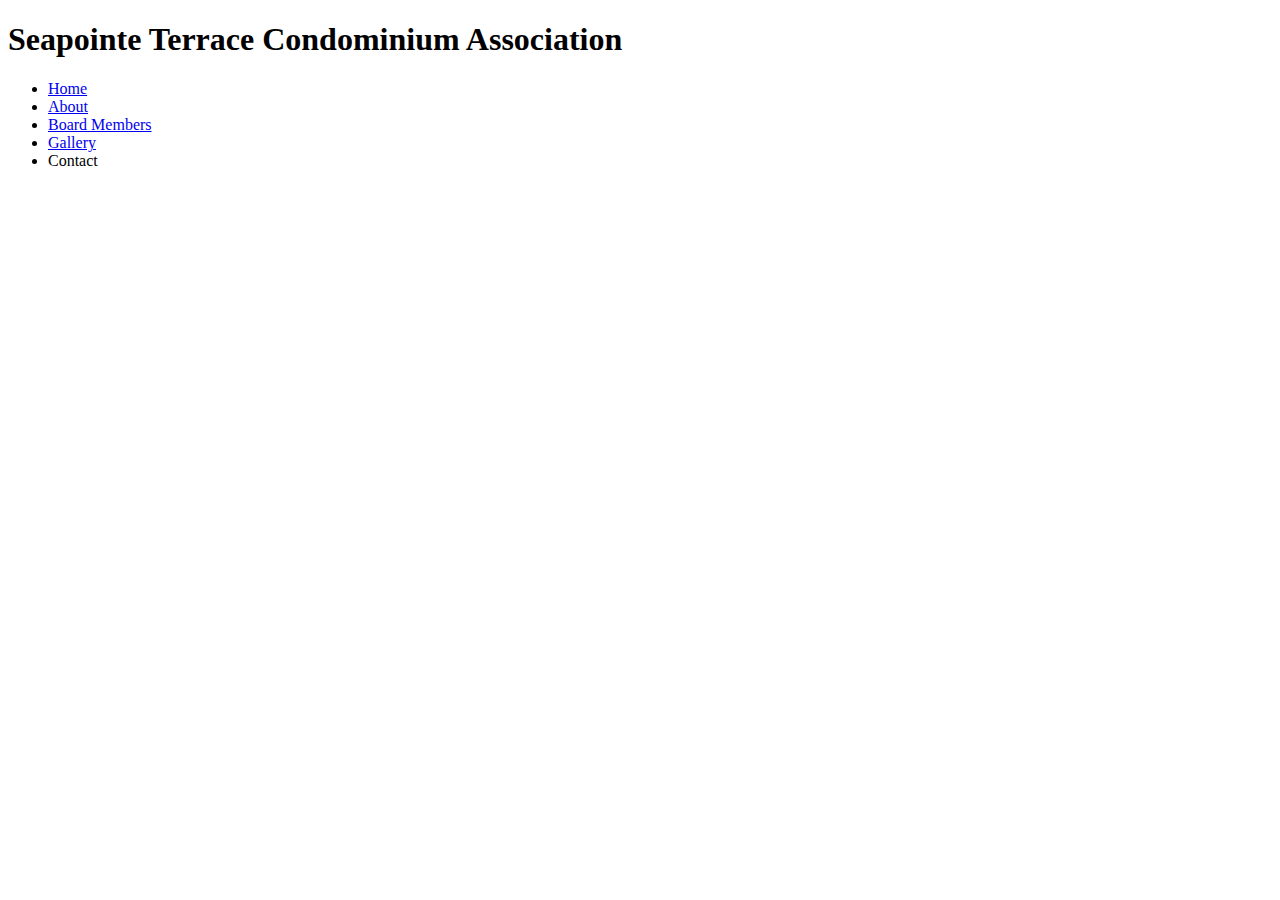
==== pages/about.html @ fd217807 "Changed project idea and created pages; started navbar header" ====
<!DOCTYPE html>
<html>
    <head>
        <title>Seapointe Terrace</title>
        <script type="text/javascript" src="../script.js"></script>
        <style type="text/css" src="../style.css"></style>
    </head>
    <body>
        <div class="header">
            <h1>Seapointe Terrace Condominium Association</h1>
            <ul class="navbar">
                <li><a href="../index.html">Home</a></li>
                <li><a class="active" href="./about.html">About</a></li>
                <li><a href="./board.html">Board Members</a></li>
                <li><a href="./gallery.html">Gallery</a></li>
                <li><a href="./contact.html"></a>Contact</li>
            </ul>
        </div>
        <div class="main">
        </div>
    </body>
</html>
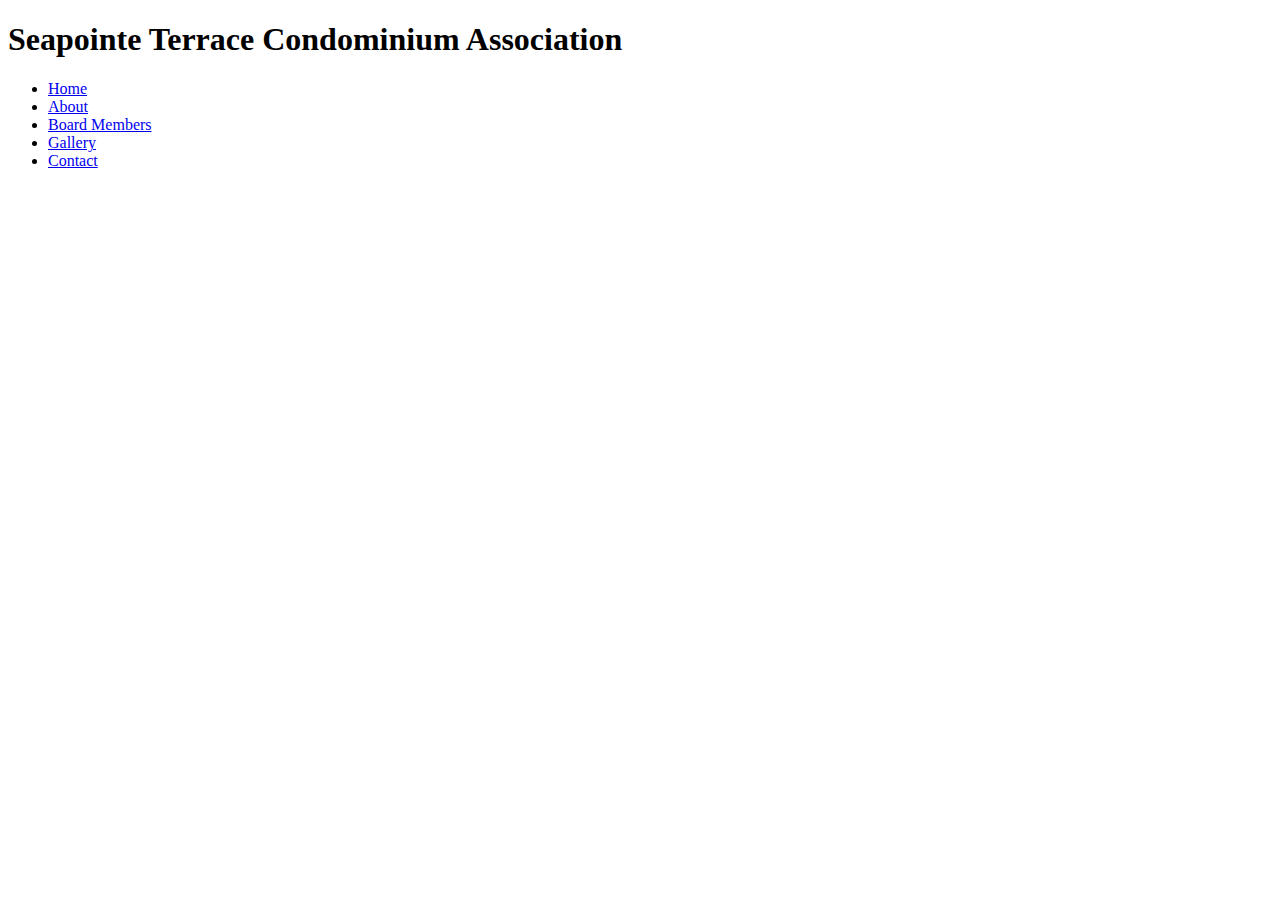
==== commit 63d974f5: "fixed navbar" ====
--- a/pages/about.html
+++ b/pages/about.html
@@ -1,7 +1,7 @@
 <!DOCTYPE html>
 <html>
     <head>
-        <title>Seapointe Terrace</title>
+        <title>Seapointe Terrace | About</title>
         <script type="text/javascript" src="../script.js"></script>
         <style type="text/css" src="../style.css"></style>
     </head>
@@ -13,7 +13,7 @@
                 <li><a class="active" href="./about.html">About</a></li>
                 <li><a href="./board.html">Board Members</a></li>
                 <li><a href="./gallery.html">Gallery</a></li>
-                <li><a href="./contact.html"></a>Contact</li>
+                <li><a href="./contact.html">Contact</a></li>
             </ul>
         </div>
         <div class="main">
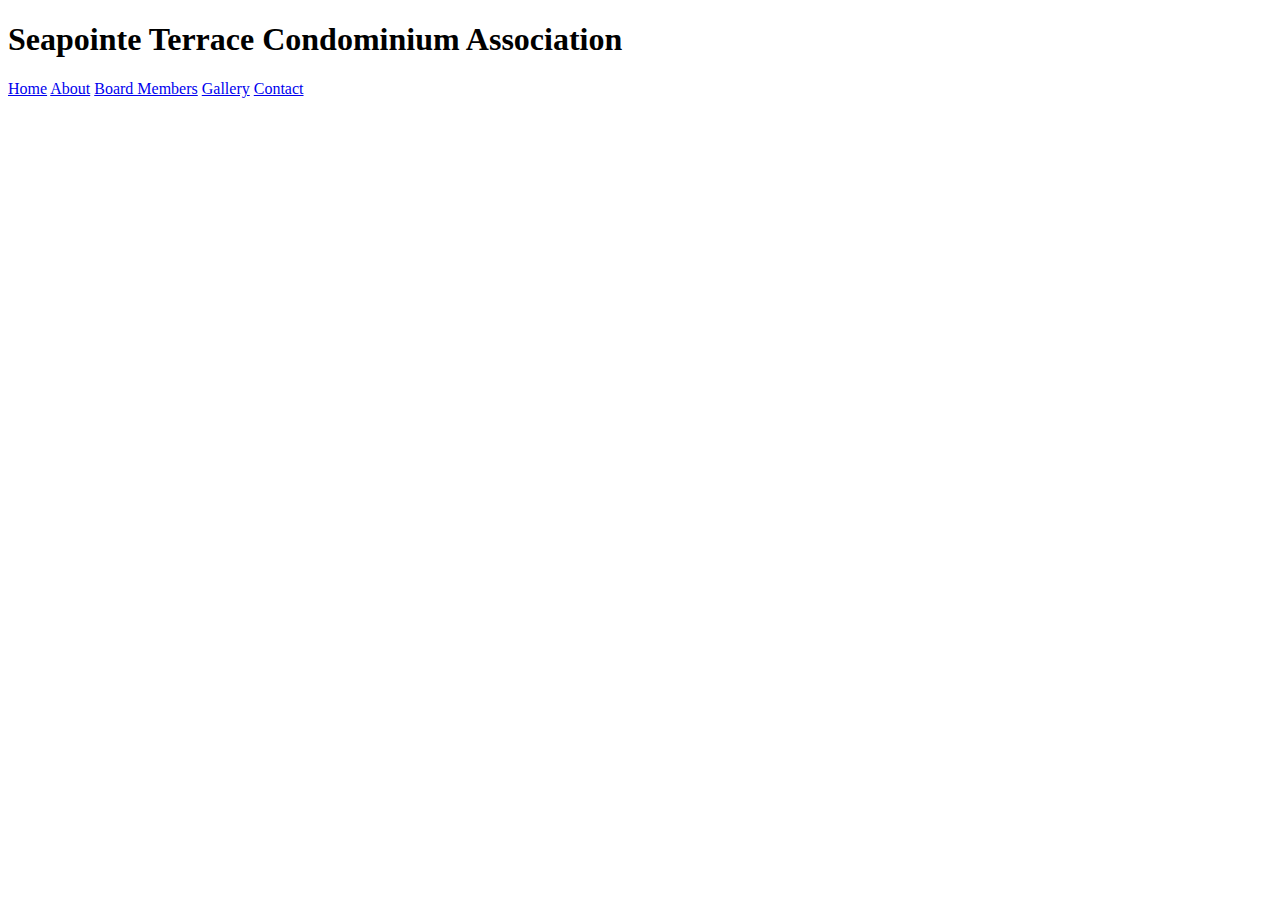
==== commit 9dd5948d: "header debugging" ====
--- a/pages/about.html
+++ b/pages/about.html
@@ -3,18 +3,16 @@
     <head>
         <title>Seapointe Terrace | About</title>
         <script type="text/javascript" src="../script.js"></script>
-        <style type="text/css" src="../style.css"></style>
+        <link rel="stylesheet" type="text/css" href="./style.css"></style>
     </head>
     <body>
-        <div class="header">
-            <h1>Seapointe Terrace Condominium Association</h1>
-            <ul class="navbar">
-                <li><a href="../index.html">Home</a></li>
-                <li><a class="active" href="./about.html">About</a></li>
-                <li><a href="./board.html">Board Members</a></li>
-                <li><a href="./gallery.html">Gallery</a></li>
-                <li><a href="./contact.html">Contact</a></li>
-            </ul>
+        <div class="navbar">
+            <h1 class="header">Seapointe Terrace Condominium Association</h1>
+                <a href="../index.html">Home</a>
+                <a class="active" href="./about.html">About</a>
+                <a href="./board.html">Board Members</a>
+                <a href="./gallery.html">Gallery</a>
+                <a href="./contact.html">Contact</a>
         </div>
         <div class="main">
         </div>
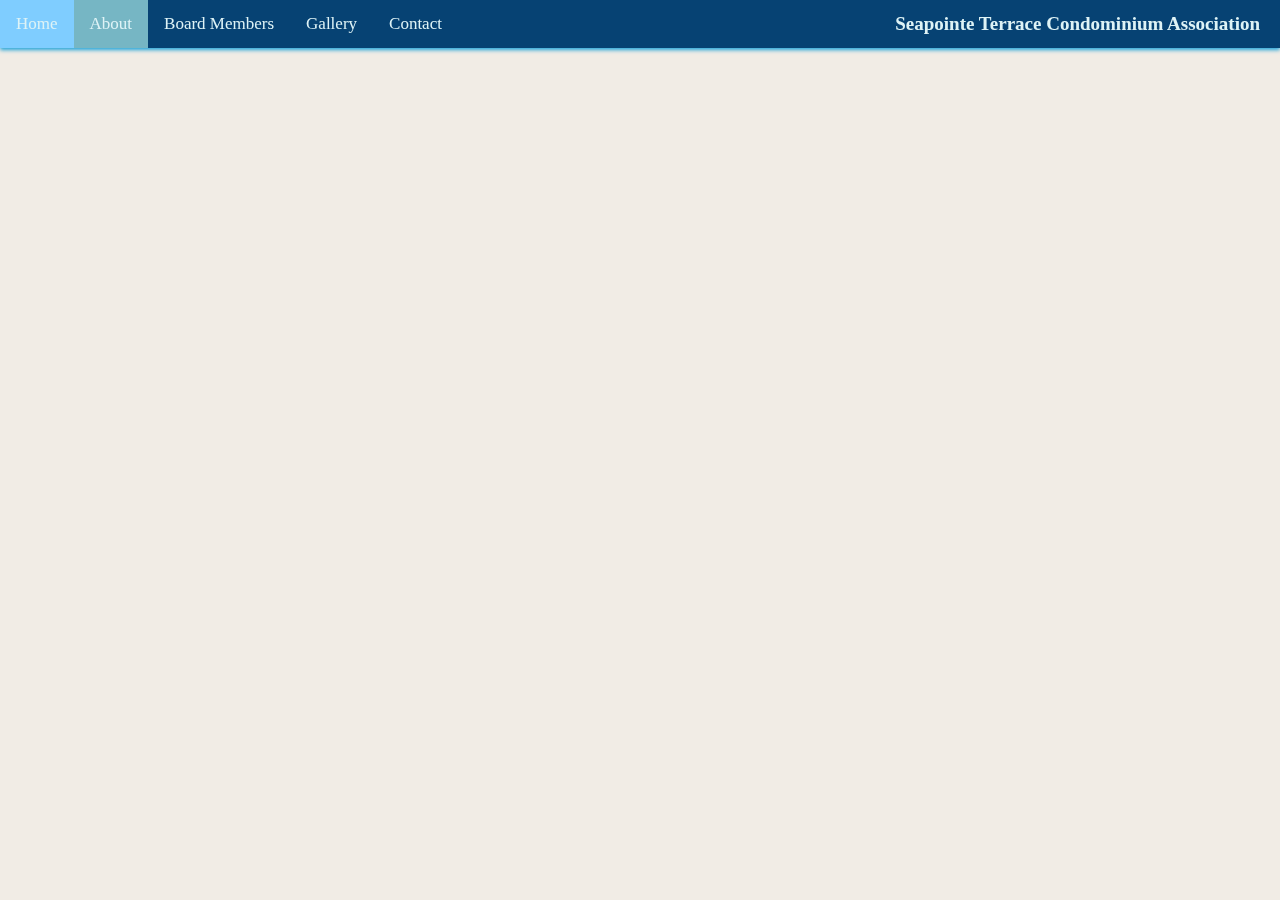
==== commit bf8c54d1: "more header debug" ====
--- a/pages/about.html
+++ b/pages/about.html
@@ -3,7 +3,7 @@
     <head>
         <title>Seapointe Terrace | About</title>
         <script type="text/javascript" src="../script.js"></script>
-        <link rel="stylesheet" type="text/css" href="./style.css"></style>
+        <link rel="stylesheet" type="text/css" href="../style.css"></style>
     </head>
     <body>
         <div class="navbar">
--- a/style.css
+++ b/style.css
@@ -0,0 +1,40 @@
+.header {
+    float: right;
+    font-size: 19px;
+    padding-right: 20px;
+    color: #def3f6;
+}
+
+.navbar {
+    background-color: #064273;
+    overflow: hidden;
+    box-shadow: 0 2px 4px 0 #1da2d8;
+    position: fixed;
+    top: 0;
+    left: 0;
+    width: 100%;
+}
+  
+.navbar a {
+    float:left;
+    display: block;
+    color: #def3f6;
+    text-align: center;
+    padding: 14px 16px;
+    text-decoration: none;
+    font-size: 17px;
+}
+  
+.navbar a:hover {
+    background-color: #7fcdff;
+    color: #def3f6;
+}
+  
+.navbar a.active {
+    background-color: #76b6c4;
+    color: #def3f6;
+}
+
+body {
+    background-color: #F1ECE5;
+}